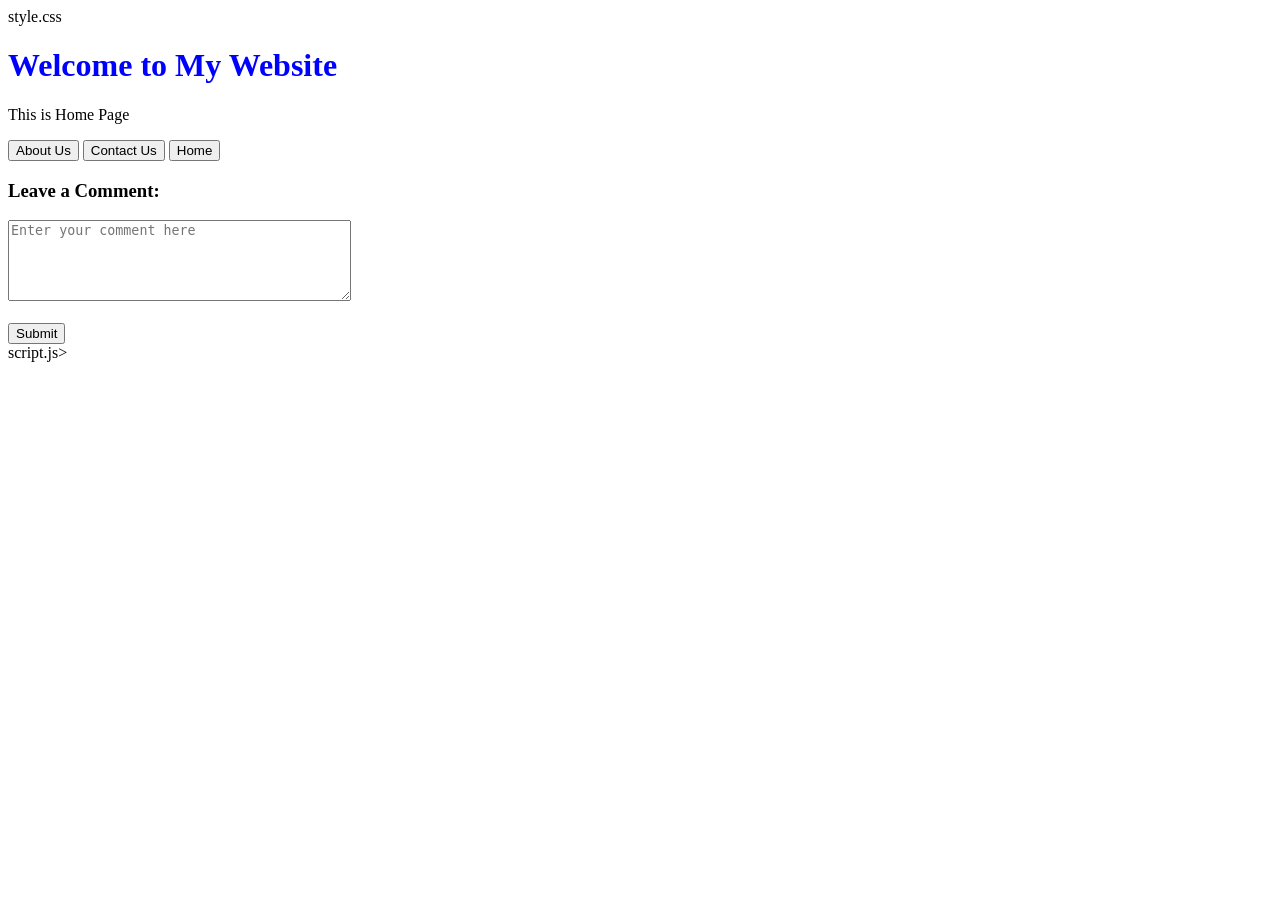
==== index.html @ c35cb204 "Update index.html" ====
<!DOCTYPE html>
<html>
<head>
    <title>Home</title>
    style.css
    <!-- Google Tag Manager -->
<script>(function(w,d,s,l,i){w[l]=w[l]||[];w[l].push({'gtm.start':
new Date().getTime(),event:'gtm.js'});var f=d.getElementsByTagName(s)[0],
j=d.createElement(s),dl=l!='dataLayer'?'&l='+l:'';j.async=true;j.src=
'https://www.googletagmanager.com/gtm.js?id='+i+dl;f.parentNode.insertBefore(j,f);
})(window,document,'script','dataLayer','GTM-TGV3SQ4W');</script>
<!-- End Google Tag Manager -->
    
</head>
<body>
    <!-- Google Tag Manager (noscript) -->
<noscript><iframe src="https://www.googletagmanager.com/ns.html?id=GTM-TGV3SQ4W"
height="0" width="0" style="display:none;visibility:hidden"></iframe></noscript>
<!-- End Google Tag Manager (noscript) -->

<h1 style="color:blue">Welcome to My Website</h1>
<p>This is Home Page</p>

<button id="about-btn" onclick="goToAbout()">About Us</button>
<button onclick="goToContact()">Contact Us</button>
<button onclick="Home()">Home</button>

<h3>Leave a Comment:</h3>

<form>
  <textarea rows="5" cols="40" placeholder="Enter your comment here"></textarea><br><br>
  <button type="submit">Submit</button>
</form>
script.js>

</body>
</html>
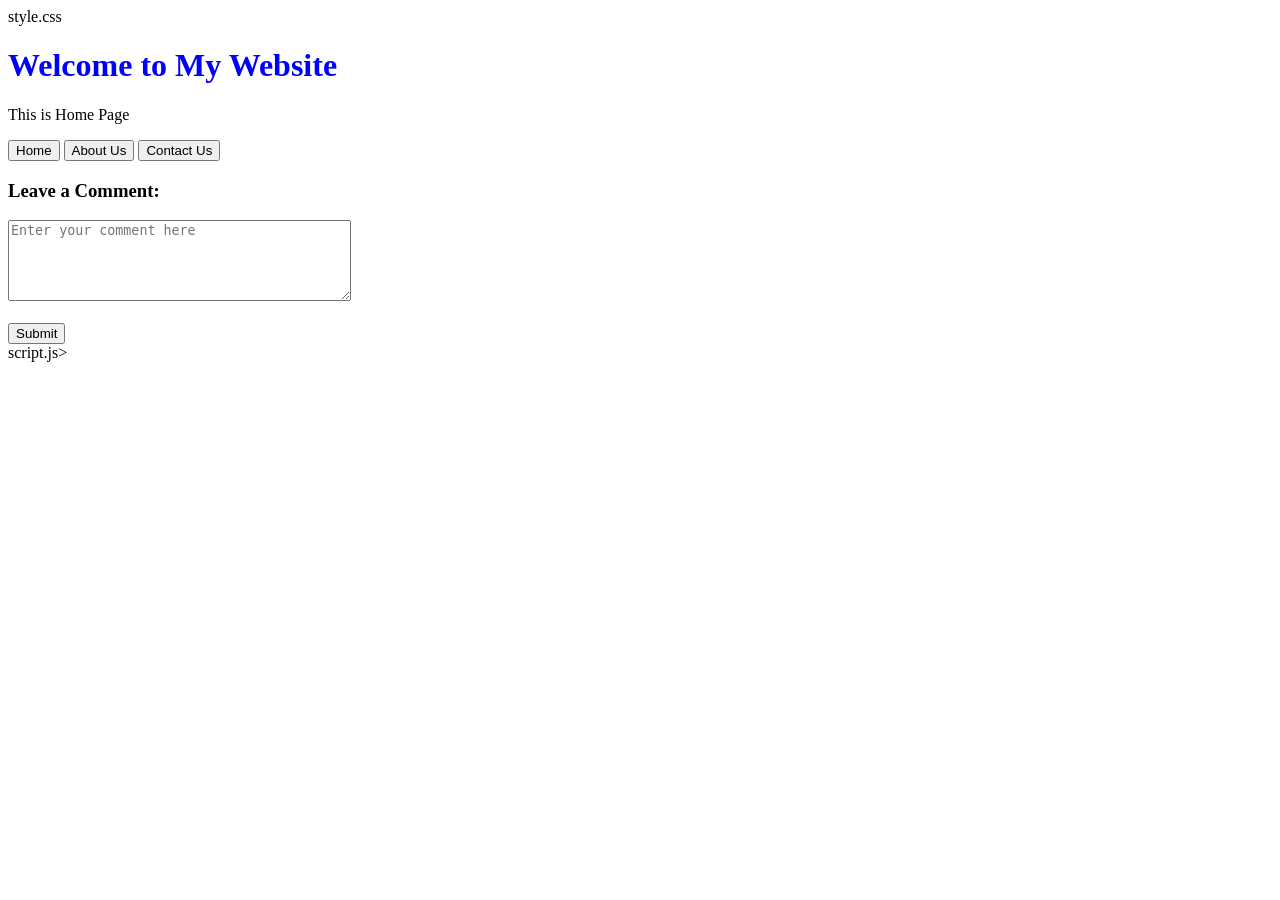
==== commit 05e48855: "Update navigation buttons and Google Tag Manager script" ====
--- a/index.html
+++ b/index.html
@@ -21,9 +21,9 @@
 <h1 style="color:blue">Welcome to My Website</h1>
 <p>This is Home Page</p>
 
-<button id="about-btn" onclick="goToAbout()">About Us</button>
-<button onclick="goToContact()">Contact Us</button>
-<button onclick="Home()">Home</button>
+<button onclick="goToPage('home.html')">Home</button>
+<button onclick="goToPage('about.html')">About Us</button>
+<button onclick="goToPage('contact.html')">Contact Us</button>
 
 <h3>Leave a Comment:</h3>
 
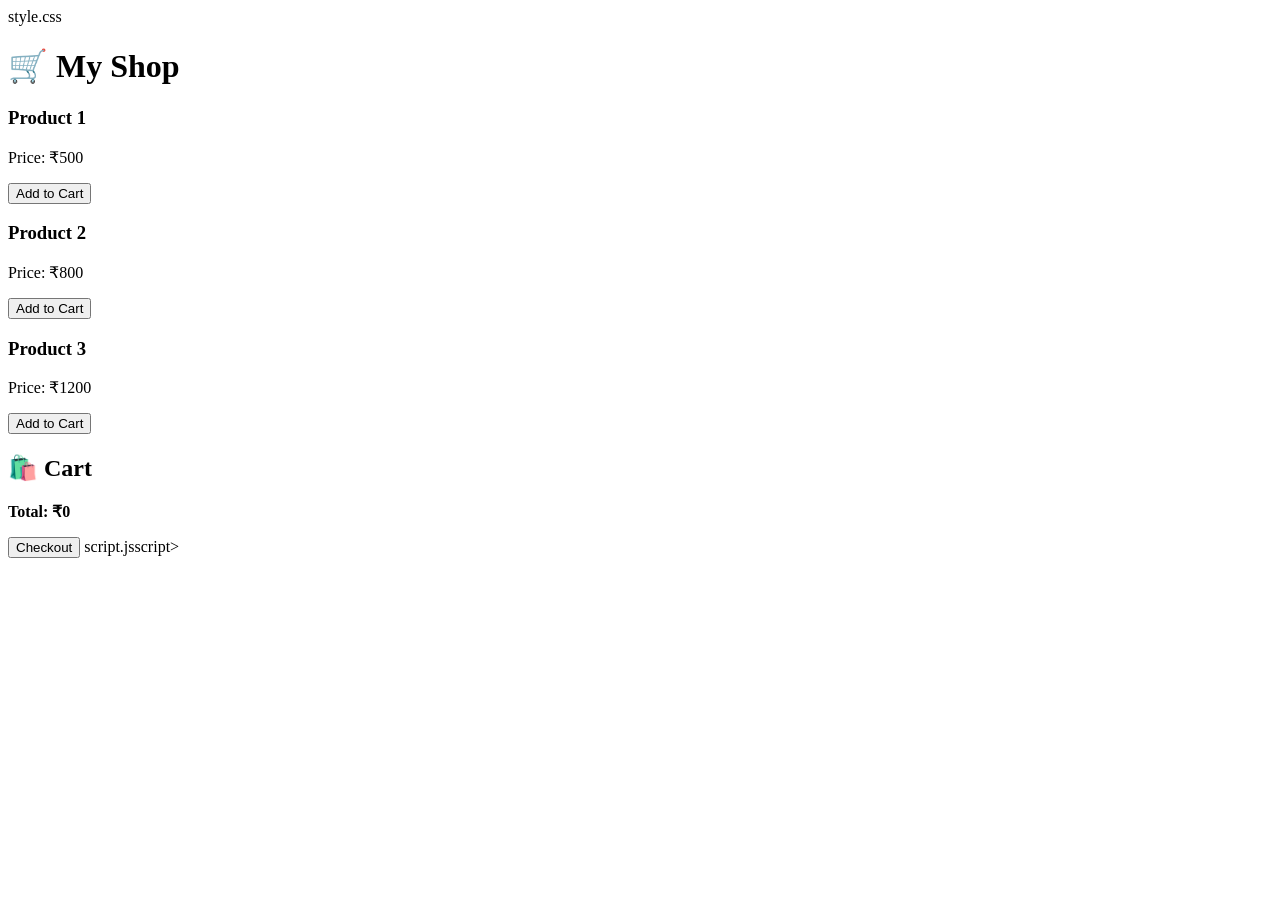
==== commit 83c9fae0: "Update index.html" ====
--- a/index.html
+++ b/index.html
@@ -1,37 +1,43 @@
 <!DOCTYPE html>
 <html>
 <head>
-    <title>Home</title>
+    <title>My Shopping Website</title>
     style.css
-    <!-- Google Tag Manager -->
-<script>(function(w,d,s,l,i){w[l]=w[l]||[];w[l].push({'gtm.start':
-new Date().getTime(),event:'gtm.js'});var f=d.getElementsByTagName(s)[0],
-j=d.createElement(s),dl=l!='dataLayer'?'&l='+l:'';j.async=true;j.src=
-'https://www.googletagmanager.com/gtm.js?id='+i+dl;f.parentNode.insertBefore(j,f);
-})(window,document,'script','dataLayer','GTM-TGV3SQ4W');</script>
-<!-- End Google Tag Manager -->
-    
 </head>
 <body>
-    <!-- Google Tag Manager (noscript) -->
-<noscript><iframe src="https://www.googletagmanager.com/ns.html?id=GTM-TGV3SQ4W"
-height="0" width="0" style="display:none;visibility:hidden"></iframe></noscript>
-<!-- End Google Tag Manager (noscript) -->
 
-<h1 style="color:blue">Welcome to My Website</h1>
-<p>This is Home Page</p>
+<h1>🛒 My Shop</h1>
 
-<button onclick="goToPage('home.html')">Home</button>
-<button onclick="goToPage('about.html')">About Us</button>
-<button onclick="goToPage('contact.html')">Contact Us</button>
+<div class="products">
 
-<h3>Leave a Comment:</h3>
+    <div class="product">
+        <h3>Product 1</h3>
+        <p>Price: ₹500</p>
+        <button onclick="addToCart('Product 1', 500)">Add to Cart</button>
+    </div>
 
-<form>
-  <textarea rows="5" cols="40" placeholder="Enter your comment here"></textarea><br><br>
-  <button type="submit">Submit</button>
-</form>
-script.js>
+    <div class="product">
+        <h3>Product 2</h3>
+        <p>Price: ₹800</p>
+        <button onclick="addToCart('Product 2', 800)">Add to Cart</button>
+    </div>
+
+    <div class="product">
+        <h3>Product 3</h3>
+        <p>Price: ₹1200</p>
+        <button onclick="addToCart('Product 3', 1200)">Add to Cart</button>
+    </div>
+
+</div>
+
+<h2>🛍️ Cart</h2>
+<ul id="cart"></ul>
+
+<p><b>Total: ₹<span id="total">0</span></b></p>
+
+<button onclick="checkout()">Checkout</button>
+
+script.jsscript>
 
 </body>
 </html>
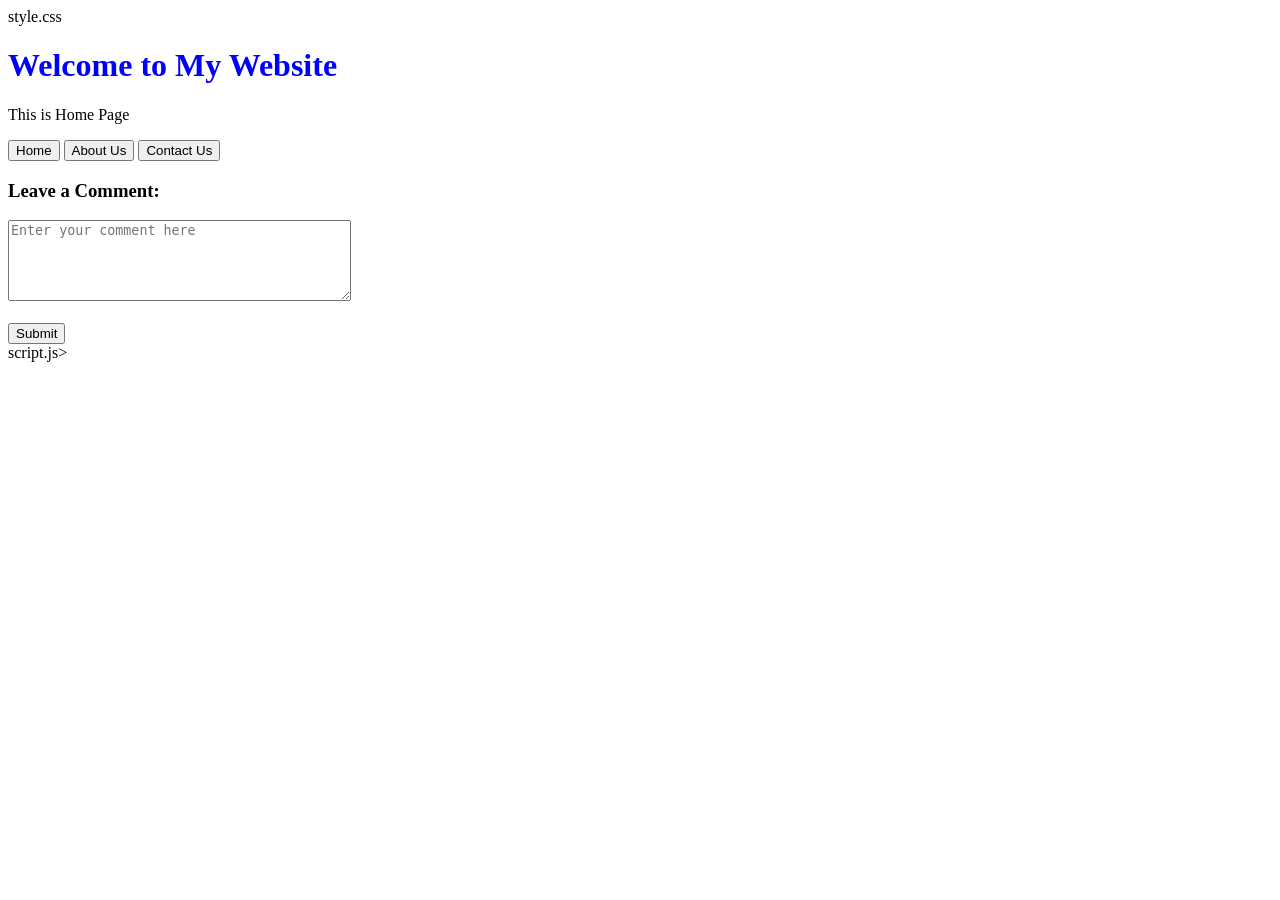
==== commit aacd5a62: "Update index.html" ====
--- a/index.html
+++ b/index.html
@@ -1,43 +1,37 @@
 <!DOCTYPE html>
 <html>
 <head>
-    <title>My Shopping Website</title>
+    <title>Home</title>
     style.css
+    <!-- Google Tag Manager -->
+<script>(function(w,d,s,l,i){w[l]=w[l]||[];w[l].push({'gtm.start':
+new Date().getTime(),event:'gtm.js'});var f=d.getElementsByTagName(s)[0],
+j=d.createElement(s),dl=l!='dataLayer'?'&l='+l:'';j.async=true;j.src=
+'https://www.googletagmanager.com/gtm.js?id='+i+dl;f.parentNode.insertBefore(j,f);
+})(window,document,'script','dataLayer','GTM-TGV3SQ4W');</script>
+<!-- End Google Tag Manager -->
+    
 </head>
 <body>
+    <!-- Google Tag Manager (noscript) -->
+<noscript><iframe src="https://www.googletagmanager.com/ns.html?id=GTM-TGV3SQ4W"
+height="0" width="0" style="display:none;visibility:hidden"></iframe></noscript>
+<!-- End Google Tag Manager (noscript) -->
 
-<h1>🛒 My Shop</h1>
+<h1 style="color:blue">Welcome to My Website</h1>
+<p>This is Home Page</p>
 
-<div class="products">
+<button onclick="goToPage('home.html')">Home</button>
+<button onclick="goToPage('about.html')">About Us</button>
+<button onclick="goToPage('contact.html')">Contact Us</button>
 
-    <div class="product">
-        <h3>Product 1</h3>
-        <p>Price: ₹500</p>
-        <button onclick="addToCart('Product 1', 500)">Add to Cart</button>
-    </div>
+<h3>Leave a Comment:</h3>
 
-    <div class="product">
-        <h3>Product 2</h3>
-        <p>Price: ₹800</p>
-        <button onclick="addToCart('Product 2', 800)">Add to Cart</button>
-    </div>
-
-    <div class="product">
-        <h3>Product 3</h3>
-        <p>Price: ₹1200</p>
-        <button onclick="addToCart('Product 3', 1200)">Add to Cart</button>
-    </div>
-
-</div>
-
-<h2>🛍️ Cart</h2>
-<ul id="cart"></ul>
-
-<p><b>Total: ₹<span id="total">0</span></b></p>
-
-<button onclick="checkout()">Checkout</button>
-
-script.jsscript>
+<form>
+  <textarea rows="5" cols="40" placeholder="Enter your comment here"></textarea><br><br>
+  <button type="submit">Submit</button>
+</form>
+script.js>
 
 </body>
 </html>
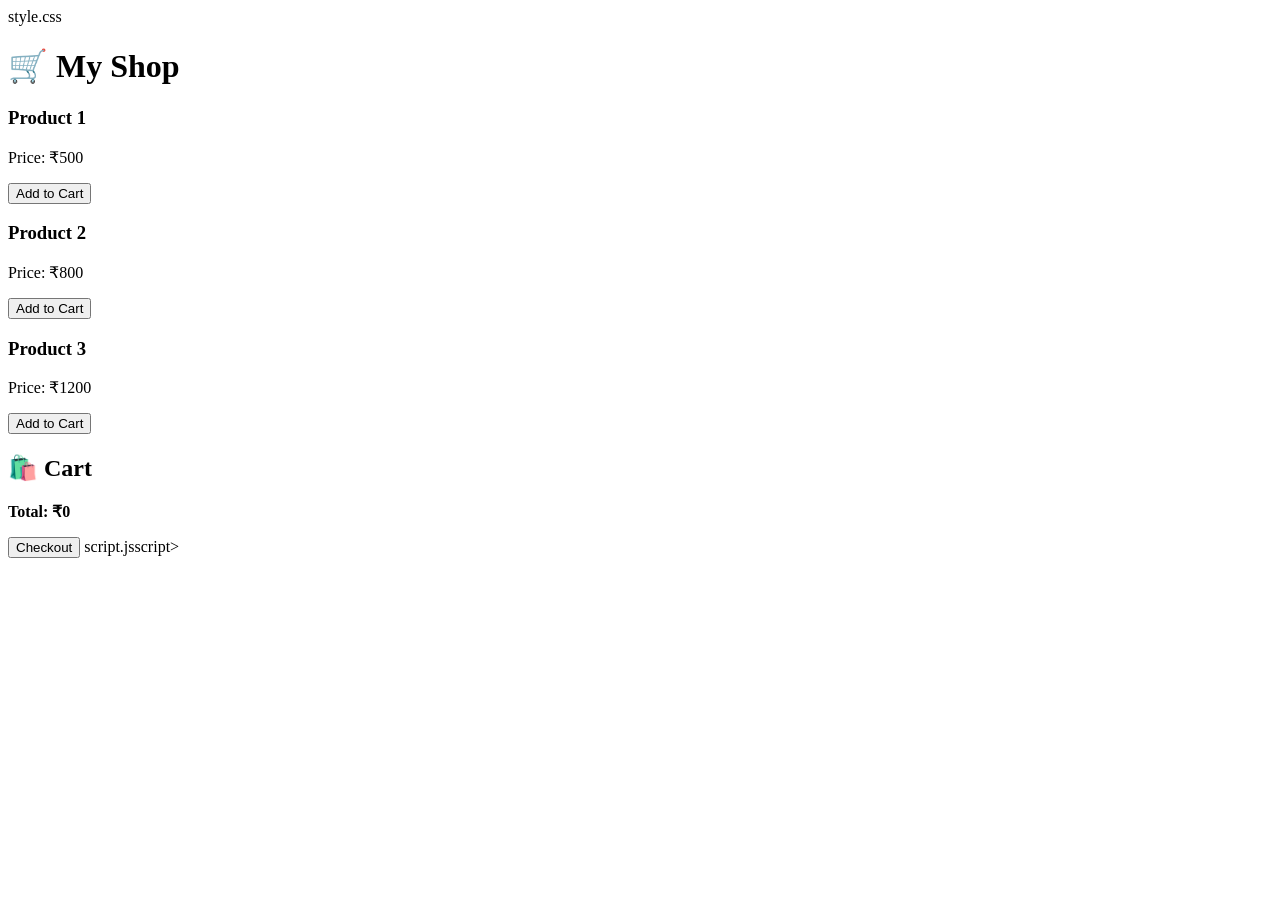
==== commit 390b7ec9: "Update index.html" ====
--- a/index.html
+++ b/index.html
@@ -1,37 +1,43 @@
 <!DOCTYPE html>
 <html>
 <head>
-    <title>Home</title>
+    <title>My Shopping Website</title>
     style.css
-    <!-- Google Tag Manager -->
-<script>(function(w,d,s,l,i){w[l]=w[l]||[];w[l].push({'gtm.start':
-new Date().getTime(),event:'gtm.js'});var f=d.getElementsByTagName(s)[0],
-j=d.createElement(s),dl=l!='dataLayer'?'&l='+l:'';j.async=true;j.src=
-'https://www.googletagmanager.com/gtm.js?id='+i+dl;f.parentNode.insertBefore(j,f);
-})(window,document,'script','dataLayer','GTM-TGV3SQ4W');</script>
-<!-- End Google Tag Manager -->
-    
 </head>
 <body>
-    <!-- Google Tag Manager (noscript) -->
-<noscript><iframe src="https://www.googletagmanager.com/ns.html?id=GTM-TGV3SQ4W"
-height="0" width="0" style="display:none;visibility:hidden"></iframe></noscript>
-<!-- End Google Tag Manager (noscript) -->
 
-<h1 style="color:blue">Welcome to My Website</h1>
-<p>This is Home Page</p>
+<h1>🛒 My Shop</h1>
 
-<button onclick="goToPage('home.html')">Home</button>
-<button onclick="goToPage('about.html')">About Us</button>
-<button onclick="goToPage('contact.html')">Contact Us</button>
+<div class="products">
 
-<h3>Leave a Comment:</h3>
+    <div class="product">
+        <h3>Product 1</h3>
+        <p>Price: ₹500</p>
+        <button onclick="addToCart('Product 1', 500)">Add to Cart</button>
+    </div>
 
-<form>
-  <textarea rows="5" cols="40" placeholder="Enter your comment here"></textarea><br><br>
-  <button type="submit">Submit</button>
-</form>
-script.js>
+    <div class="product">
+        <h3>Product 2</h3>
+        <p>Price: ₹800</p>
+        <button onclick="addToCart('Product 2', 800)">Add to Cart</button>
+    </div>
+
+    <div class="product">
+        <h3>Product 3</h3>
+        <p>Price: ₹1200</p>
+        <button onclick="addToCart('Product 3', 1200)">Add to Cart</button>
+    </div>
+
+</div>
+
+<h2>🛍️ Cart</h2>
+<ul id="cart"></ul>
+
+<p><b>Total: ₹<span id="total">0</span></b></p>
+
+<button onclick="checkout()">Checkout</button>
+
+script.jsscript>
 
 </body>
 </html>
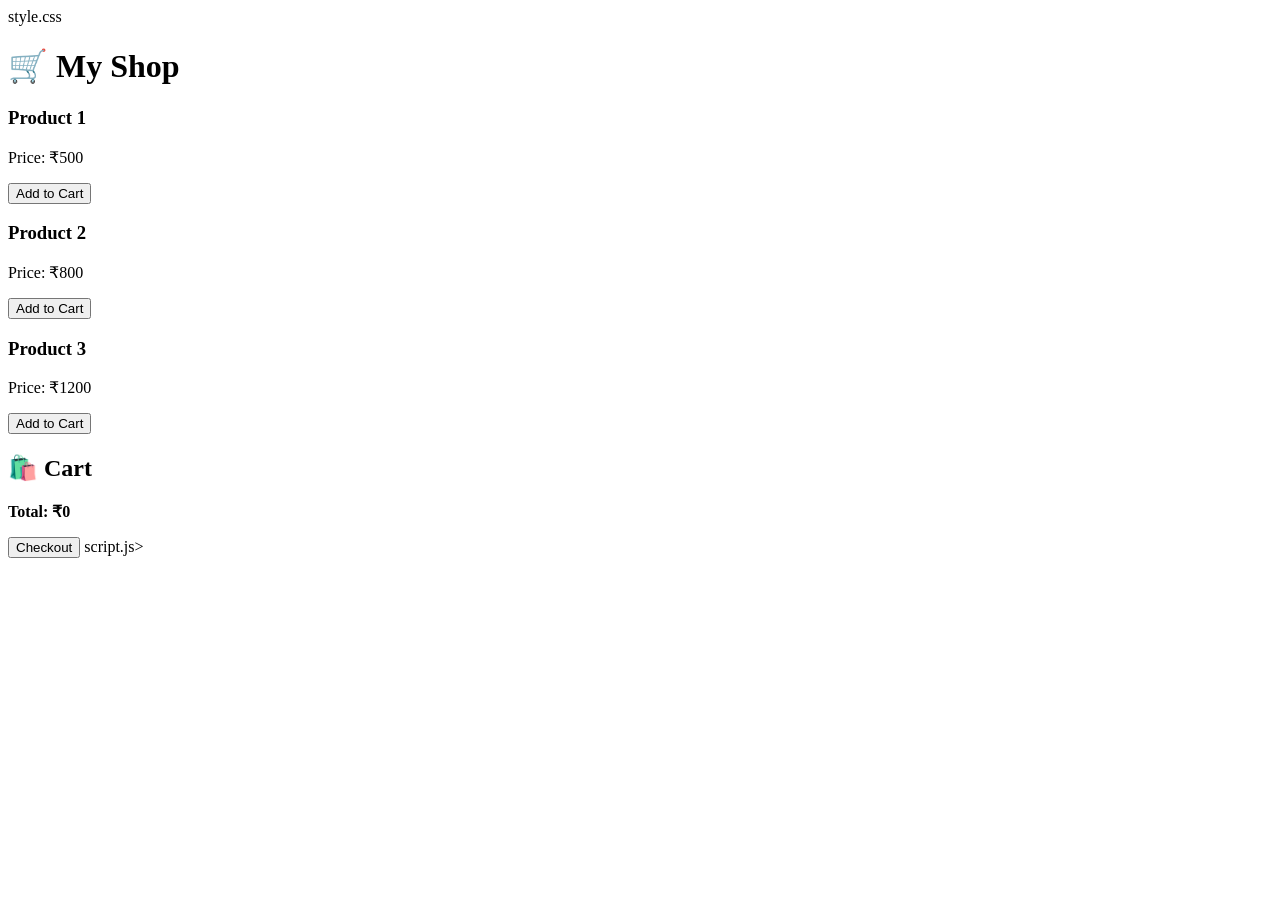
==== commit 76b293cc: "Update index.html" ====
--- a/index.html
+++ b/index.html
@@ -3,8 +3,19 @@
 <head>
     <title>My Shopping Website</title>
     style.css
+    <!-- Google Tag Manager -->
+<script>(function(w,d,s,l,i){w[l]=w[l]||[];w[l].push({'gtm.start':
+new Date().getTime(),event:'gtm.js'});var f=d.getElementsByTagName(s)[0],
+j=d.createElement(s),dl=l!='dataLayer'?'&l='+l:'';j.async=true;j.src=
+'https://www.googletagmanager.com/gtm.js?id='+i+dl;f.parentNode.insertBefore(j,f);
+})(window,document,'script','dataLayer','GTM-TGV3SQ4W');</script>
+<!-- End Google Tag Manager -->
 </head>
 <body>
+    <!-- Google Tag Manager (noscript) -->
+<noscript><iframe src="https://www.googletagmanager.com/ns.html?id=GTM-TGV3SQ4W"
+height="0" width="0" style="display:none;visibility:hidden"></iframe></noscript>
+<!-- End Google Tag Manager (noscript) -->
 
 <h1>🛒 My Shop</h1>
 
@@ -37,7 +48,7 @@
 
 <button onclick="checkout()">Checkout</button>
 
-script.jsscript>
+script.js>
 
 </body>
 </html>
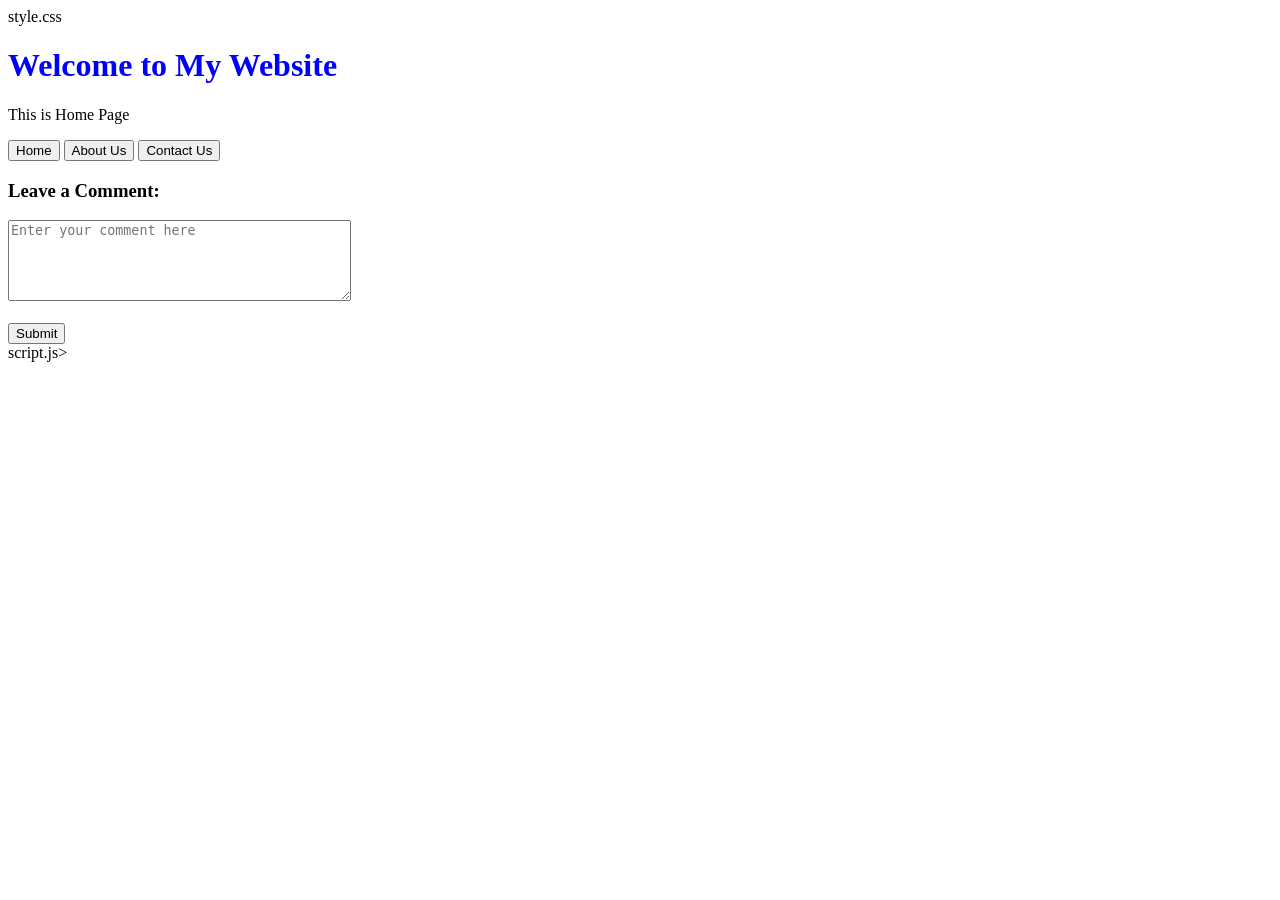
==== commit cb3f0512: "Update index.html" ====
--- a/index.html
+++ b/index.html
@@ -1,7 +1,7 @@
 <!DOCTYPE html>
 <html>
 <head>
-    <title>My Shopping Website</title>
+    <title>Home</title>
     style.css
     <!-- Google Tag Manager -->
 <script>(function(w,d,s,l,i){w[l]=w[l]||[];w[l].push({'gtm.start':
@@ -10,6 +10,7 @@
 'https://www.googletagmanager.com/gtm.js?id='+i+dl;f.parentNode.insertBefore(j,f);
 })(window,document,'script','dataLayer','GTM-TGV3SQ4W');</script>
 <!-- End Google Tag Manager -->
+    
 </head>
 <body>
     <!-- Google Tag Manager (noscript) -->
@@ -17,37 +18,19 @@
 height="0" width="0" style="display:none;visibility:hidden"></iframe></noscript>
 <!-- End Google Tag Manager (noscript) -->
 
-<h1>🛒 My Shop</h1>
+<h1 style="color:blue">Welcome to My Website</h1>
+<p>This is Home Page</p>
 
-<div class="products">
+<button onclick="goToPage('home.html')">Home</button>
+<button onclick="goToPage('about.html')">About Us</button>
+<button onclick="goToPage('contact.html')">Contact Us</button>
 
-    <div class="product">
-        <h3>Product 1</h3>
-        <p>Price: ₹500</p>
-        <button onclick="addToCart('Product 1', 500)">Add to Cart</button>
-    </div>
+<h3>Leave a Comment:</h3>
 
-    <div class="product">
-        <h3>Product 2</h3>
-        <p>Price: ₹800</p>
-        <button onclick="addToCart('Product 2', 800)">Add to Cart</button>
-    </div>
-
-    <div class="product">
-        <h3>Product 3</h3>
-        <p>Price: ₹1200</p>
-        <button onclick="addToCart('Product 3', 1200)">Add to Cart</button>
-    </div>
-
-</div>
-
-<h2>🛍️ Cart</h2>
-<ul id="cart"></ul>
-
-<p><b>Total: ₹<span id="total">0</span></b></p>
-
-<button onclick="checkout()">Checkout</button>
-
+<form>
+  <textarea rows="5" cols="40" placeholder="Enter your comment here"></textarea><br><br>
+  <button type="submit">Submit</button>
+</form>
 script.js>
 
 </body>
